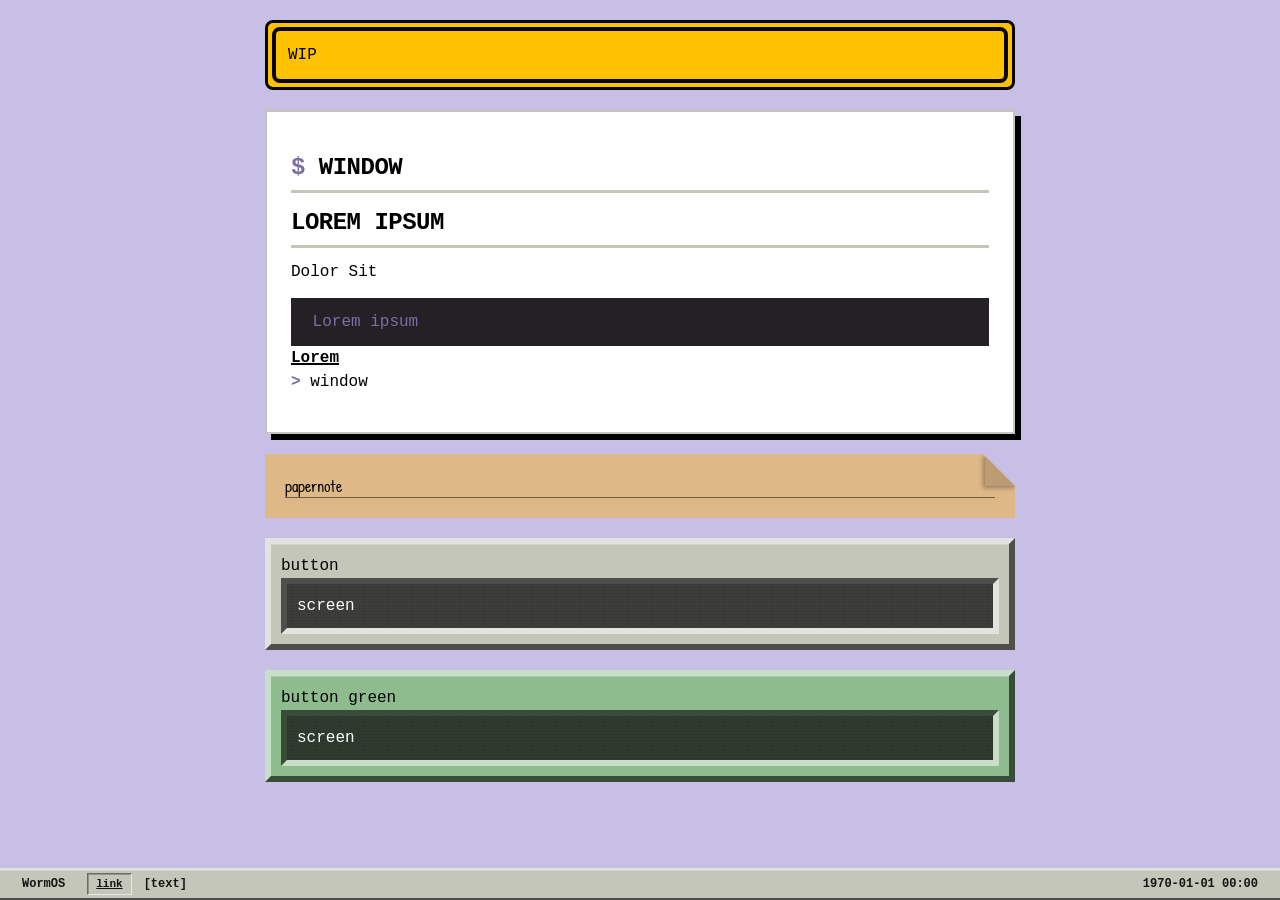
==== rooms/demo/index.html @ 3fd2463a "best commit messages from wamu_M" ====
<!DOCTYPE html>
<html lang="en">
    <head>
        <meta charset="UTF-8">
        <meta name="viewport" content="width=device-width, initial-scale=1">
        <title>Demo - wamu_M</title>
        <link href="/static/css/generic.css" rel="stylesheet">
    </head>
    <body>
        <article class="wip">
            wip
        </article>
        <article class="window">
            <h1>window</h1>
            <h2>Lorem Ipsum</h2>
            <p> Dolor Sit</p>
            <pre> Lorem ipsum </pre>
            <a>Lorem</a>
            <ul>
                <li>window</li>
            </ul>
        </article>
        <article class="papernote">
        papernote
        </article>
        <article class="button">
        button
        <p class="screen">screen</p>
        </article>
        <article class="button green">
        button green
        <p class="screen">screen</p>
        </article>
        <footer><a>link</a> <p>text</p></footer>
    </body>
</html>
---- static/css/generic.css ----
@import "/static/css/root.css";
@import "/static/css/window.css";
@import "/static/css/footer.css";
@import "/static/css/papernote.css";
@import "/static/css/button.css";
@import "/static/css/text.css";
@import "/static/css/wip.css";

body {
  background-color: var(--primary);
  color: black;
  font-family: var(--font-mono);
  font-size: 16px;

  line-height: 1.5;
  min-height: 100vh;
  min-height: 100dvh;

  display: flex;
  flex-direction: column;
}

body > :first-child {
    margin-top: 20px;
}

body > :not(footer) {
    margin: 10px auto 10px auto;
    width: 750px;
    max-width: 750px ;

}

@media (max-width: 800px) {
  /* 4. Allow footer traybar items to wrap if needed */
  body > :not(footer) {
 	width: calc(100% - 20px);
	margin: 10px;
  }
  body {
    font-size: 0.9rem;
  }
}
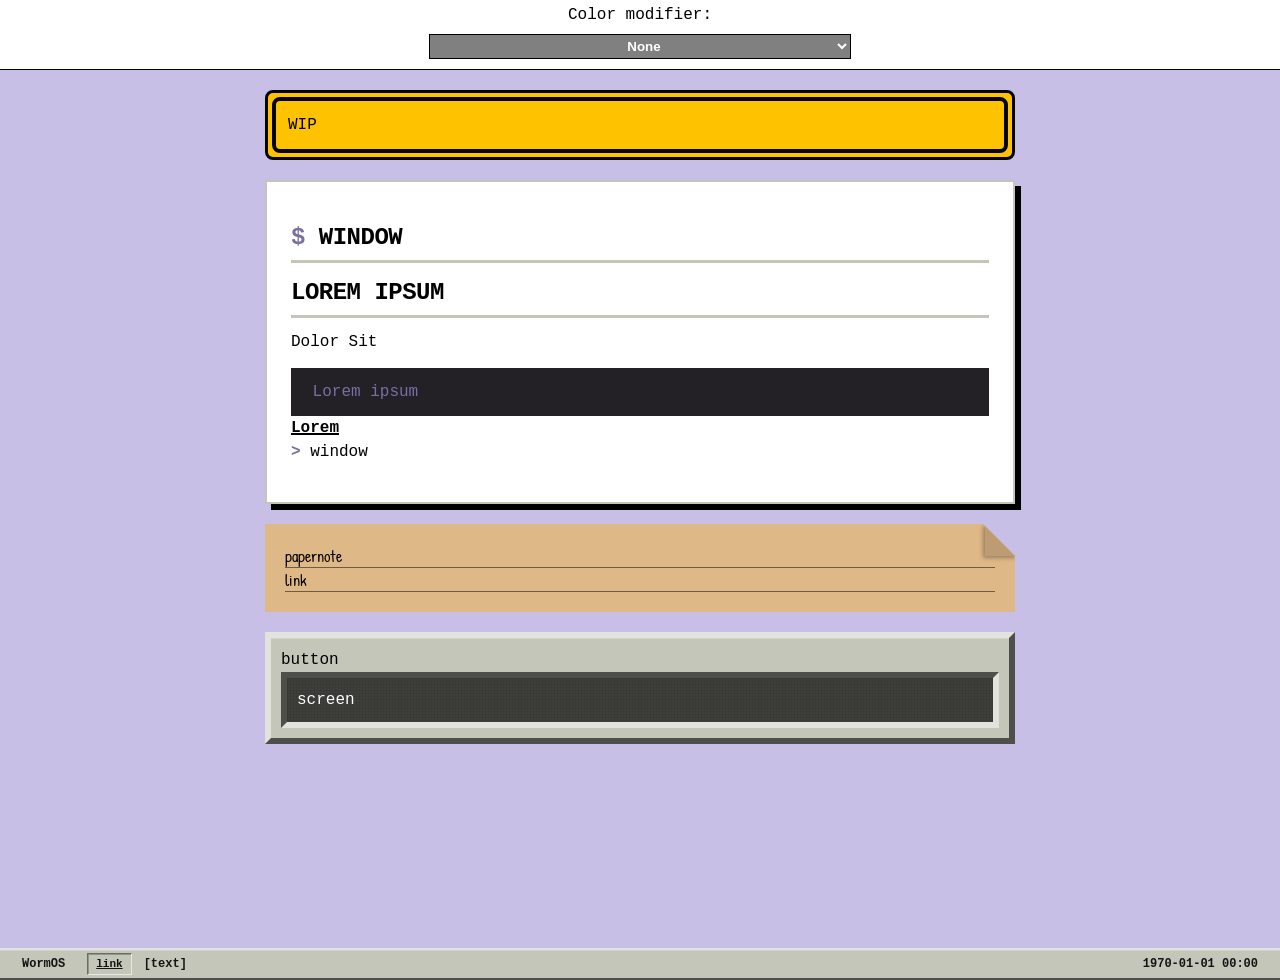
==== commit 4303766a: "Bunch of stuff" ====
--- a/rooms/demo/index.html
+++ b/rooms/demo/index.html
@@ -5,11 +5,28 @@
         <meta name="viewport" content="width=device-width, initial-scale=1">
         <title>Demo - wamu_M</title>
         <link href="/static/css/generic.css" rel="stylesheet">
+        <link href="/rooms/demo/header.css" rel="stylesheet">
+        <script src="/rooms/demo/color-pick.js" defer></script>
     </head>
     <body>
+        <header> 
+            <p>Color modifier:</p>
+            <select name="color" id="color">
+            <option value="white">  White   </option>
+            <option value="grey">   Grey    </option>
+            <option value="green">  Green   </option>
+            <option value="purple"> Purple  </option>
+            <option value="orange"> Orange  </option>
+            <option value="red">    Red     </option>
+            <option value="yellow"> Yellow  </option>
+            <option value="blue">   Blue    </option>
+            <option value="none" selected>   None    </option>
+            </select>
+        </header>
         <article class="wip">
             wip
         </article>
+
         <article class="window">
             <h1>window</h1>
             <h2>Lorem Ipsum</h2>
@@ -20,17 +37,17 @@
                 <li>window</li>
             </ul>
         </article>
+
         <article class="papernote">
-        papernote
+        <p>papernote</p>
+        <a>link</a>
         </article>
+
         <article class="button">
         button
         <p class="screen">screen</p>
         </article>
-        <article class="button green">
-        button green
-        <p class="screen">screen</p>
-        </article>
+
         <footer><a>link</a> <p>text</p></footer>
     </body>
 </html>
--- a/static/css/generic.css
+++ b/static/css/generic.css
@@ -5,6 +5,7 @@
 @import "/static/css/button.css";
 @import "/static/css/text.css";
 @import "/static/css/wip.css";
+@import "/static/css/color.css";
 
 body {
   background-color: var(--primary);
@@ -32,7 +33,6 @@
 }
 
 @media (max-width: 800px) {
-  /* 4. Allow footer traybar items to wrap if needed */
   body > :not(footer) {
  	width: calc(100% - 20px);
 	margin: 10px;
--- a/rooms/demo/header.css
+++ b/rooms/demo/header.css
@@ -0,0 +1,30 @@
+header {
+    margin: 0px !important;
+    position: fixed;
+    display: grid;
+    top: 0px;
+    left: 0px;
+    width: 100vw !important;
+    max-width: 100vw !important;
+    height: 70px;
+    background-color: var(--primary-bg-color, white);
+    place-items: center;
+    z-index: 9999;
+    border-bottom: 1px solid var(--secondary-bg-color,black);
+}
+header select{
+    margin: auto;
+    color: white;
+    font-weight: bold;
+    background-color: var(--accent,grey);
+    width: 33%;
+    height: 25px;
+    padding-left:20px;
+    border: 1px solid var(--secondary-bg-color,black);
+    margin-bottom: 10px;
+    text-align:center;
+}
+
+body:nth-child(2) {
+    margin-top: 80px;
+}
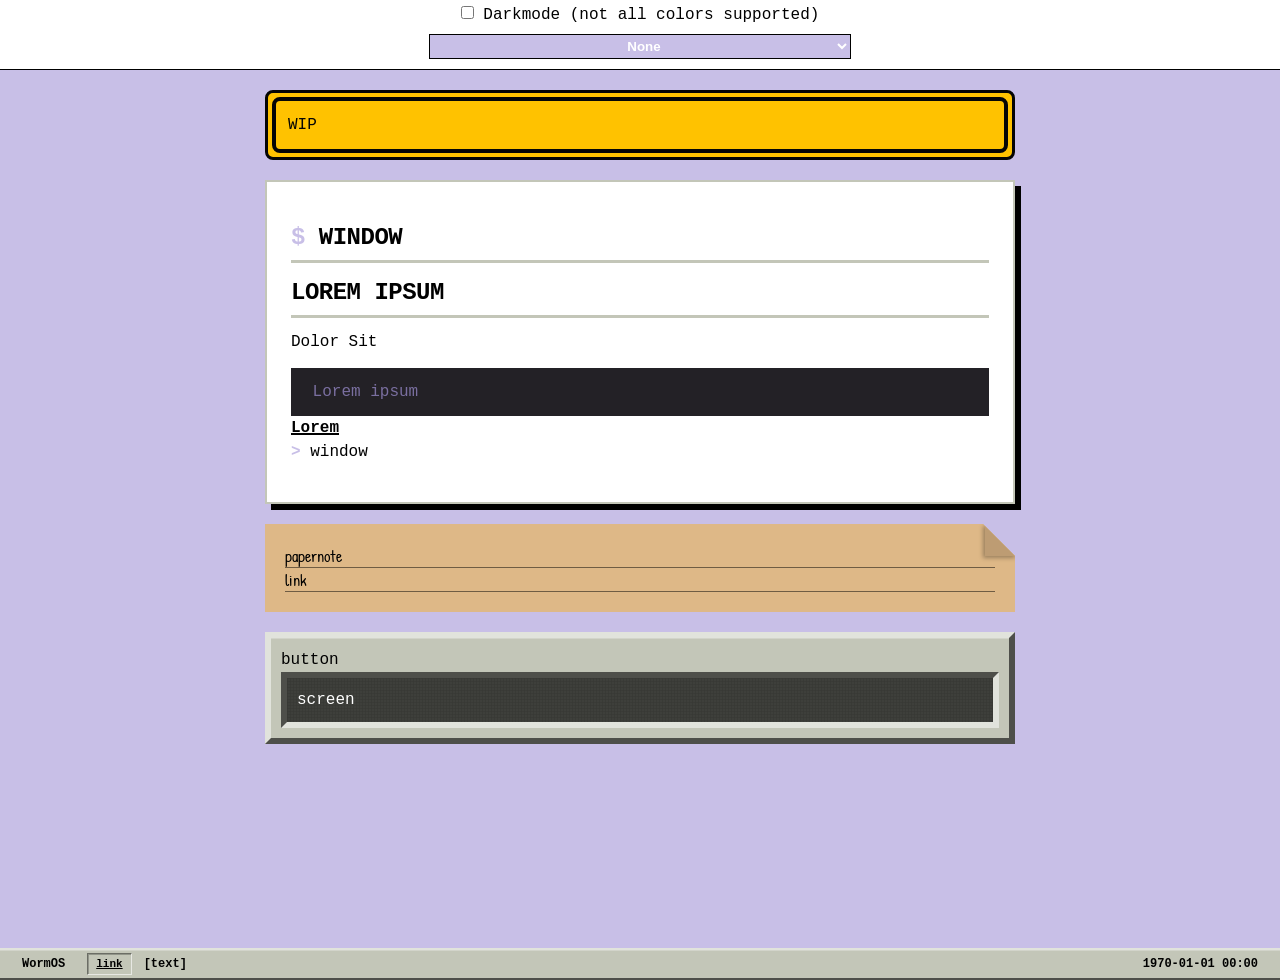
==== commit 52230c9f: "Add Darkmode demo" ====
--- a/rooms/demo/index.html
+++ b/rooms/demo/index.html
@@ -10,7 +10,7 @@
     </head>
     <body>
         <header> 
-            <p>Color modifier:</p>
+            <label><input type="checkbox" id="darkmode-toggle"> Darkmode (not all colors supported)</label>
             <select name="color" id="color">
             <option value="white">  White   </option>
             <option value="grey">   Grey    </option>
--- a/static/css/generic.css
+++ b/static/css/generic.css
@@ -9,7 +9,6 @@
 
 body {
   background-color: var(--primary);
-  color: black;
   font-family: var(--font-mono);
   font-size: 16px;
 
@@ -19,6 +18,10 @@
 
   display: flex;
   flex-direction: column;
+}
+
+body.darkmode {
+  background-color: var(--secondary);
 }
 
 body > :first-child {
